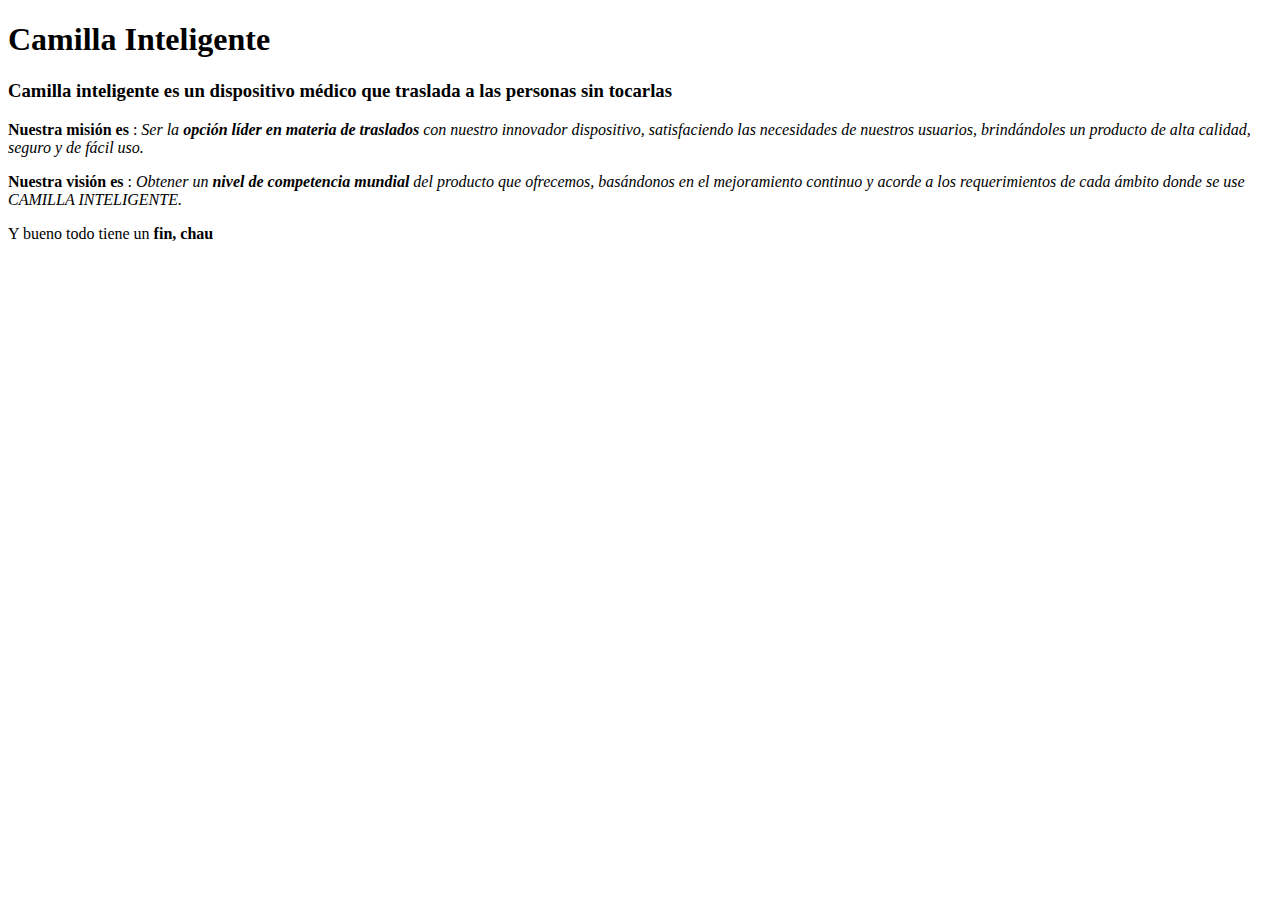
==== index.html @ 3bb4f139 "Add files via upload" ====
<!DOCTYPE html>
<html lang="es">
	<meta charset="utf-8">
	<title>Camilla Inteligente</title>

	<h1>Camilla Inteligente</h1>

	<h3>Camilla inteligente es un dispositivo médico que traslada a las personas <strong>sin tocarlas</strong></h3>

	<p><strong>Nuestra misión es</strong> : <em>Ser la <strong>opción líder en materia de traslados</strong> con nuestro innovador dispositivo, satisfaciendo las necesidades de nuestros usuarios, brindándoles un producto de alta calidad, seguro y de fácil uso.</em> </p>

	<p><strong>Nuestra visión es</strong> : <em>Obtener un <strong>nivel de competencia mundial</strong> del producto que ofrecemos, basándonos en el mejoramiento continuo y acorde a los requerimientos de cada ámbito donde se use CAMILLA INTELIGENTE.</em> </p>

	<p>Y bueno todo tiene un <strong>fin, chau</strong></p>
</html>
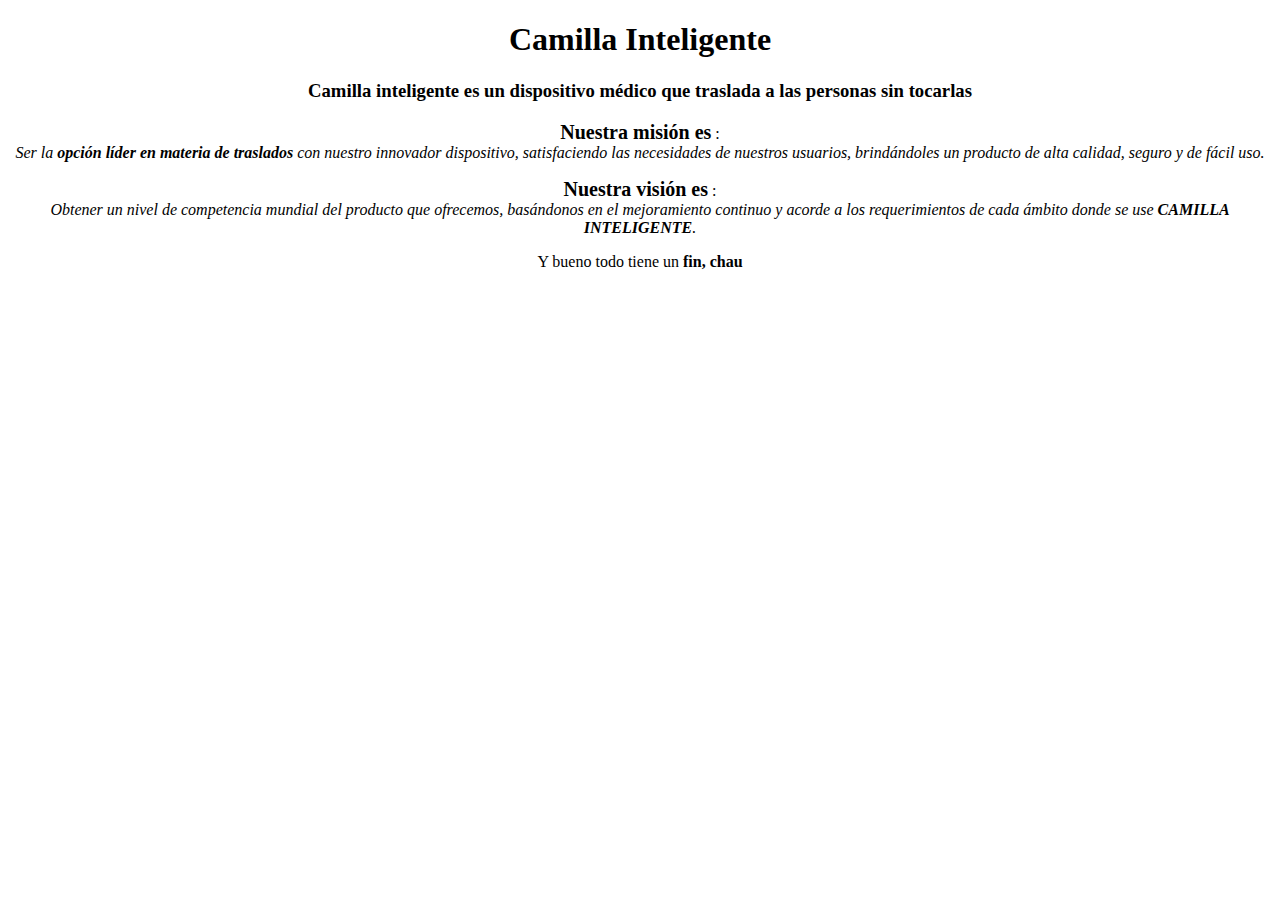
==== commit 64ac210b: "Add files via upload" ====
--- a/index.html
+++ b/index.html
@@ -1,15 +1,22 @@
-<!DOCTYPE html>
-<html lang="es">
-	<meta charset="utf-8">
-	<title>Camilla Inteligente</title>
+<!DOCTYPE html> 	<!-- La etiqueta !Doctype, sirve para avisarle al navegador q es un documento html-->
+<html lang="es"> 	<!-- Esta etiqueta marca el comienzo de nuestro documento html, y el lenguaje (lang ="es")-->
 
-	<h1>Camilla Inteligente</h1>
+	<head>   	    <!-- La etiqueta head, sirve para contener las etiquetas informativas.-->
+		<meta charset="utf-8">              <!-- El meta permite charset avisa al navegador el diccionario q tiene que usar -->
+		<title>Camilla Inteligente</title>  <!-- Cambia el titulo de la página en el navegador-->
+		<link rel="stylesheet" type="text/css" href="style.css">
 
-	<h3>Camilla inteligente es un dispositivo médico que traslada a las personas <strong>sin tocarlas</strong></h3>
+	</head>
+	
+	<body>  								<!-- Este es el cuerpo de nuestro documento (es decir el contenido)-->
+		<h1 style="text-align: center;">Camilla Inteligente</h1>
 
-	<p><strong>Nuestra misión es</strong> : <em>Ser la <strong>opción líder en materia de traslados</strong> con nuestro innovador dispositivo, satisfaciendo las necesidades de nuestros usuarios, brindándoles un producto de alta calidad, seguro y de fácil uso.</em> </p>
+		<h3 style="text-align: center;">Camilla inteligente es un dispositivo médico que traslada a las personas <strong>sin tocarlas</strong></h3>
 
-	<p><strong>Nuestra visión es</strong> : <em>Obtener un <strong>nivel de competencia mundial</strong> del producto que ofrecemos, basándonos en el mejoramiento continuo y acorde a los requerimientos de cada ámbito donde se use CAMILLA INTELIGENTE.</em> </p>
+		<p><strong style="font-size: 20px;">Nuestra misión es</strong> :<br><em>Ser la <strong>opción líder en materia de traslados</strong> con nuestro innovador dispositivo, satisfaciendo las necesidades de nuestros usuarios, brindándoles un producto de alta calidad, seguro y de fácil uso.</em> </p>
 
-	<p>Y bueno todo tiene un <strong>fin, chau</strong></p>
+		<p><strong style="font-size: 20px;">Nuestra visión es</strong> :<br><em>Obtener un nivel de competencia mundial</strong> del producto que ofrecemos, basándonos en el mejoramiento continuo y acorde a los requerimientos de cada ámbito donde se use <strong>CAMILLA INTELIGENTE</strong>.</em> </p>
+
+		<p>Y bueno todo tiene un <strong>fin, chau</strong></p>
+	</body>
 </html>--- a/style.css
+++ b/style.css
@@ -0,0 +1,3 @@
+p{
+	text-align: center;
+}
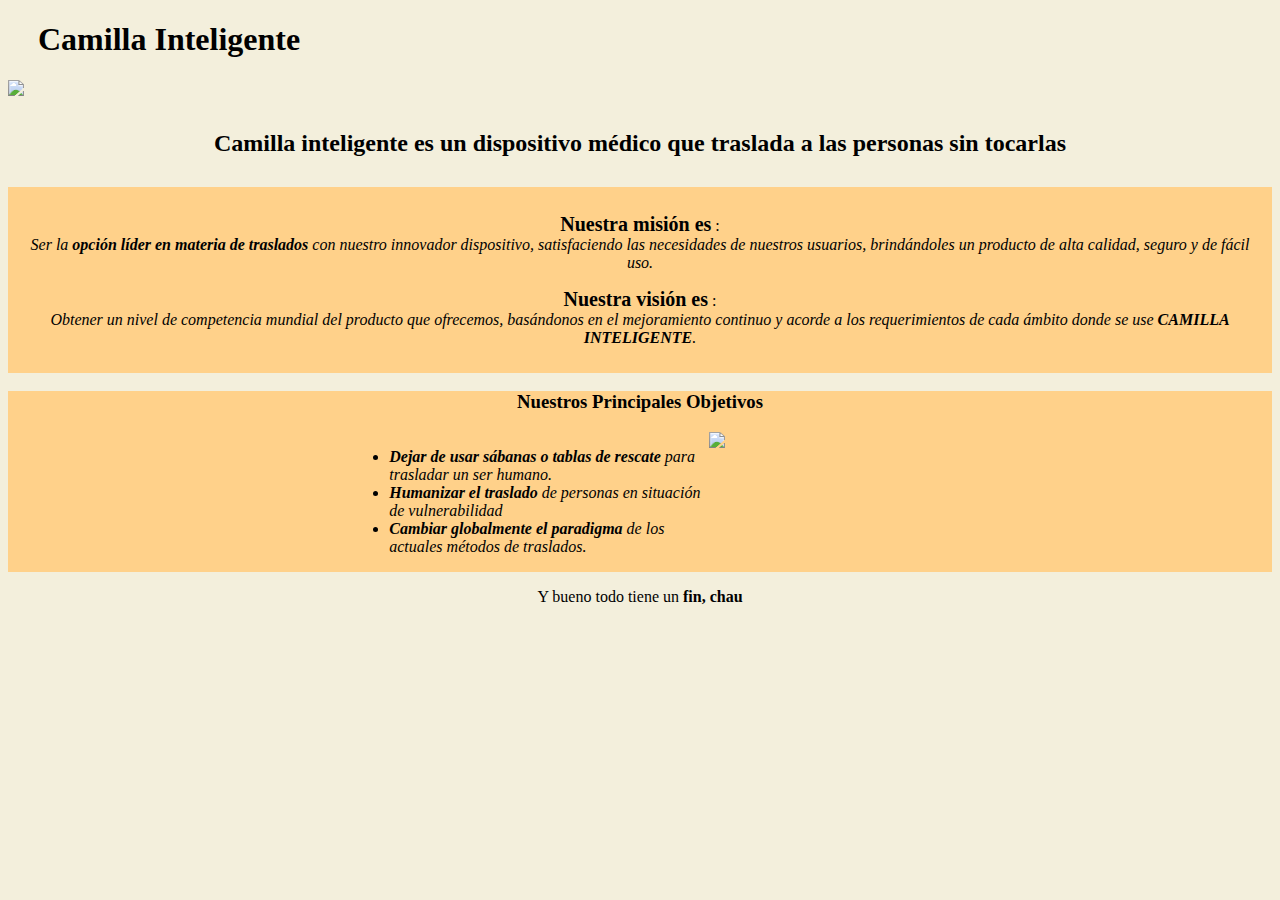
==== commit 8c5e19dd: "Add files via upload" ====
--- a/index.html
+++ b/index.html
@@ -7,15 +7,30 @@
 		<link rel="stylesheet" type="text/css" href="style.css">
 
 	</head>
+	<header><h1 class="tituloprincipal">Camilla Inteligente</h1></header>
+	<img id="banner" src="img/banner.jpg">
 	
-	<body>  								<!-- Este es el cuerpo de nuestro documento (es decir el contenido)-->
-		<h1 style="text-align: center;">Camilla Inteligente</h1>
+	<body>
+		<div class="primerparrafo">  								<!-- Este es el cuerpo de nuestro documento (es decir el contenido)-->
 
-		<h3 style="text-align: center;">Camilla inteligente es un dispositivo médico que traslada a las personas <strong>sin tocarlas</strong></h3>
+			<h2>Camilla inteligente es un dispositivo médico que traslada a las personas <strong>sin tocarlas</strong></h3>
+		</div>
 
-		<p><strong style="font-size: 20px;">Nuestra misión es</strong> :<br><em>Ser la <strong>opción líder en materia de traslados</strong> con nuestro innovador dispositivo, satisfaciendo las necesidades de nuestros usuarios, brindándoles un producto de alta calidad, seguro y de fácil uso.</em> </p>
+		<div class="bloquemisionvision">
+			<p><strong id="misionvision">Nuestra misión es</strong> :<br><em>Ser la <strong>opción líder en materia de traslados</strong> con nuestro innovador dispositivo, satisfaciendo las necesidades de nuestros usuarios, brindándoles un producto de alta calidad, seguro y de fácil uso.</em> </p>
 
-		<p><strong style="font-size: 20px;">Nuestra visión es</strong> :<br><em>Obtener un nivel de competencia mundial</strong> del producto que ofrecemos, basándonos en el mejoramiento continuo y acorde a los requerimientos de cada ámbito donde se use <strong>CAMILLA INTELIGENTE</strong>.</em> </p>
+			<p><strong id="misionvision">Nuestra visión es</strong> :<br><em>Obtener un nivel de competencia mundial</strong> del producto que ofrecemos, basándonos en el mejoramiento continuo y acorde a los requerimientos de cada ámbito donde se use <strong>CAMILLA INTELIGENTE</strong>.</em> </p>
+		</div>
+
+		<div class ="objetivos">
+			<h3 >Nuestros Principales Objetivos</h3>
+			<ul>
+				<li class="items"><strong>Dejar de usar sábanas o tablas de rescate</strong> para trasladar un ser humano.</li>
+				<li class="items"><strong>Humanizar el traslado</strong> de personas en situación de vulnerabilidad</li>
+				<li class="items"><strong>Cambiar globalmente el paradigma </strong>de los actuales métodos de traslados.</li>
+			</ul>
+			<img src="img/BackPack.jpeg" class="backpack">
+		</div>
 
 		<p>Y bueno todo tiene un <strong>fin, chau</strong></p>
 	</body>
--- a/style.css
+++ b/style.css
@@ -1,3 +1,52 @@
+.tituloprincipal{
+	padding-left: 30px;
+}
+body{
+	background: #f3efdc;
+}
+.primerparrafo{
+	padding: 10px;
+}
+
+#banner{
+	width: 100%;
+}
+
+h2{
+	text-align: center;
+}
+
+h3{
+	text-align: center;
+}
+
 p{
 	text-align: center;
 }
+
+.bloquemisionvision{
+	background: #FFD18A;
+	padding: 10px;
+}
+
+#misionvision{
+	outline-offset: 10px;
+	font-size: 20px;
+}
+
+.objetivos{
+	background: #FFD18A;
+		
+}
+ul{
+	vertical-align: top;
+	display: inline-block;
+	width: 25%;
+	margin-left: 27%;
+}
+.items{
+	font-style: italic;
+}
+.backpack{
+	width: 10%;
+}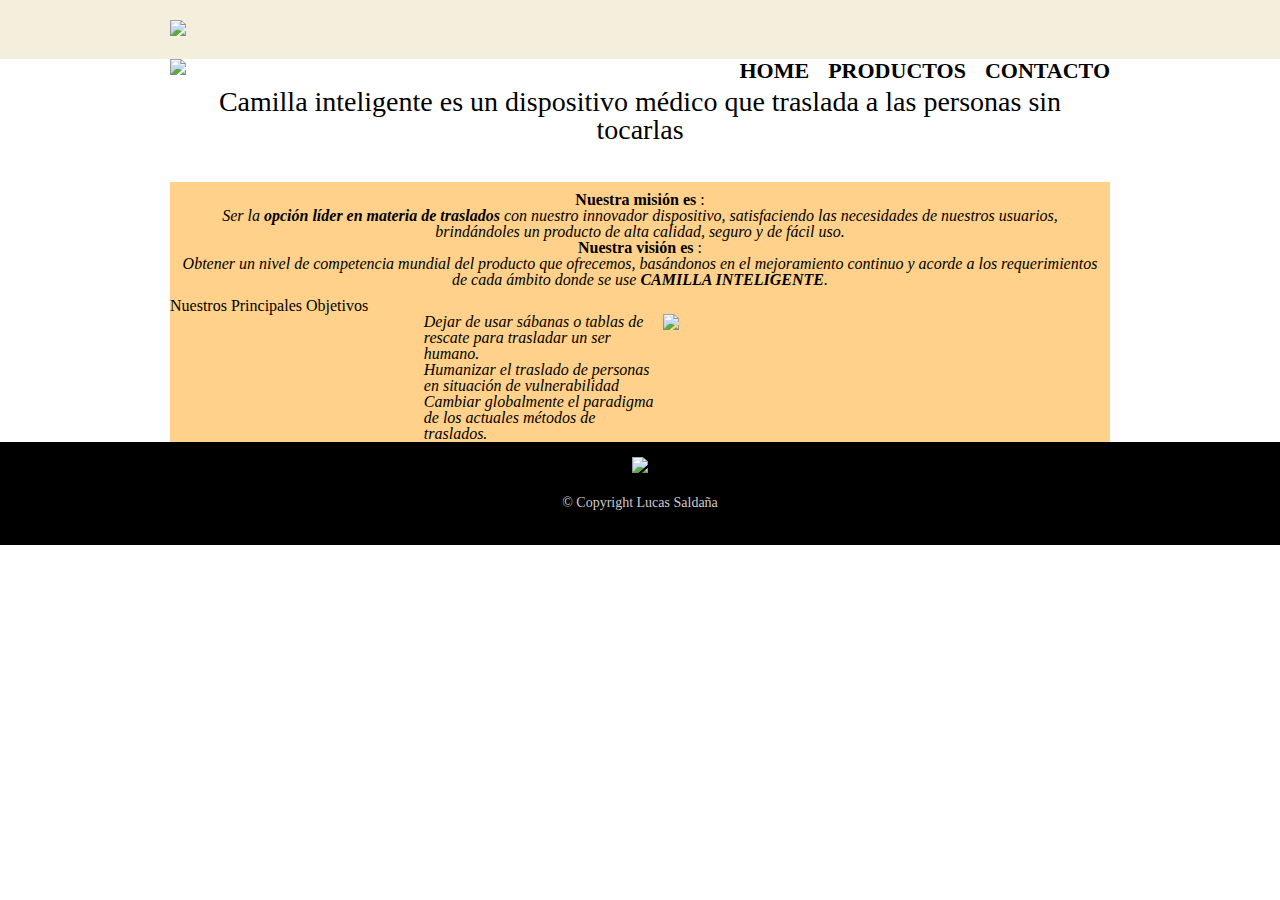
==== commit a1cf434d: "Add files via upload" ====
--- a/index.html
+++ b/index.html
@@ -1,37 +1,56 @@
 <!DOCTYPE html> 	<!-- La etiqueta !Doctype, sirve para avisarle al navegador q es un documento html-->
+
 <html lang="es"> 	<!-- Esta etiqueta marca el comienzo de nuestro documento html, y el lenguaje (lang ="es")-->
 
 	<head>   	    <!-- La etiqueta head, sirve para contener las etiquetas informativas.-->
 		<meta charset="utf-8">              <!-- El meta permite charset avisa al navegador el diccionario q tiene que usar -->
 		<title>Camilla Inteligente</title>  <!-- Cambia el titulo de la página en el navegador-->
+		<link rel="stylesheet" type="text/css" href="reset.css">
 		<link rel="stylesheet" type="text/css" href="style.css">
 
 	</head>
-	<header><h1 class="tituloprincipal">Camilla Inteligente</h1></header>
-	<img id="banner" src="img/banner.jpg">
-	
 	<body>
-		<div class="primerparrafo">  								<!-- Este es el cuerpo de nuestro documento (es decir el contenido)-->
 
-			<h2>Camilla inteligente es un dispositivo médico que traslada a las personas <strong>sin tocarlas</strong></h3>
+	<header>
+			<div class="caja">
+			<h1><img src="img/logoCI.png"></h1>
+			<nav>
+				<ul>
+					<li><a href="index.html">Home</a></li>
+					<li><a href="productos.html">Productos</a></li>
+					<li><a href="contacto.html">Contacto</a></li>
+				</ul>
+			</nav>
 		</div>
+		</header>
+	<main>
+		<img id="banner" src="img/banner.jpg">
 
-		<div class="bloquemisionvision">
-			<p><strong id="misionvision">Nuestra misión es</strong> :<br><em>Ser la <strong>opción líder en materia de traslados</strong> con nuestro innovador dispositivo, satisfaciendo las necesidades de nuestros usuarios, brindándoles un producto de alta calidad, seguro y de fácil uso.</em> </p>
+			<div class="titulo-principal">  								<!-- Este es el cuerpo de nuestro documento (es decir el contenido)-->
 
-			<p><strong id="misionvision">Nuestra visión es</strong> :<br><em>Obtener un nivel de competencia mundial</strong> del producto que ofrecemos, basándonos en el mejoramiento continuo y acorde a los requerimientos de cada ámbito donde se use <strong>CAMILLA INTELIGENTE</strong>.</em> </p>
-		</div>
+				<h2>Camilla inteligente es un dispositivo médico que traslada a las personas <strong>sin tocarlas</strong></h2>
+			</div>
 
-		<div class ="objetivos">
-			<h3 >Nuestros Principales Objetivos</h3>
-			<ul>
-				<li class="items"><strong>Dejar de usar sábanas o tablas de rescate</strong> para trasladar un ser humano.</li>
-				<li class="items"><strong>Humanizar el traslado</strong> de personas en situación de vulnerabilidad</li>
-				<li class="items"><strong>Cambiar globalmente el paradigma </strong>de los actuales métodos de traslados.</li>
-			</ul>
-			<img src="img/BackPack.jpeg" class="backpack">
-		</div>
+			<section class="bloquemisionvision">
+				<p><strong id="misionvision">Nuestra misión es</strong> :<br><em>Ser la <strong>opción líder en materia de traslados</strong> con nuestro innovador dispositivo, satisfaciendo las necesidades de nuestros usuarios, brindándoles un producto de alta calidad, seguro y de fácil uso.</em> </p>
 
-		<p>Y bueno todo tiene un <strong>fin, chau</strong></p>
+				<p><strong id="misionvision">Nuestra visión es</strong> :<br><em>Obtener un nivel de competencia mundial</strong> del producto que ofrecemos, basándonos en el mejoramiento continuo y acorde a los requerimientos de cada ámbito donde se use <strong>CAMILLA INTELIGENTE</strong>.</em> </p>
+			</section>
+
+			<section class ="objetivos">
+				<h3 >Nuestros Principales Objetivos</h3>
+				<ul class="listaobjetivos">
+					<li class="items"><strong>Dejar de usar sábanas o tablas de rescate</strong> para trasladar un ser humano.</li>
+					<li class="items"><strong>Humanizar el traslado</strong> de personas en situación de vulnerabilidad</li>
+					<li class="items"><strong>Cambiar globalmente el paradigma </strong>de los actuales métodos de traslados.</li>
+				</ul>
+				<img src="img/BackPack.jpeg" class="backpack">
+			</section>
+		</main>
+
+		<footer>
+			<img src="img/logoCI.png">
+			<p class="copyright"><em>&copy Copyright Lucas Saldaña</em></p>
+		</footer>
 	</body>
 </html>--- a/style.css
+++ b/style.css
@@ -1,44 +1,185 @@
-.tituloprincipal{
-	padding-left: 30px;
+header{
+	background: #f3efdc;
+	padding: 20px 0;
 }
-body{
-	background: #f3efdc;
+.caja{
+	position: relative;
+	width: 940px;
+	margin: 0 auto;
 }
-.primerparrafo{
-	padding: 10px;
+nav{
+	position: absolute;
+	top: 40px;
+	right: 0px;
+
+}
+nav li{
+	display: inline;
+	margin: 0 0 0 15px;
+}
+nav a{
+	text-transform: uppercase;
+	color: #000000;
+	font-weight: bold;
+	font-size: 22px;
+	text-decoration: none;
+}
+
+nav a:hover{
+	color: #C78C19;
+}
+.productos{
+	width: 940px;
+	margin: 0 auto;
+	padding: 40px;
+}
+
+.productos li{
+	display: inline-block;
+	text-align: center;
+	width: 30%;
+	vertical-align: top;
+	margin: 0 1.5%;
+	padding: 20px 20px;
+	box-sizing: border-box;
+	border: 2px #000000 solid;
+	border-radius: 12px;
+}
+
+.productos li:hover{
+	border: 3px #C78C19 solid;
+}
+
+.productos li:hover h2{
+	font-size: 32px;
+}
+
+.productos li:active{
+	border: 3px #009900 solid;
+}
+
+.productos h2{
+	font-size: 30px;
+	font-weight: bold;
+}
+.productos li:hover h2{
+	font-size: 32px;
+}
+
+.productosdescripcion{
+	font-size: 20px;
+}
+.productosprecio{
+	font-weight: bold;
+	font-size: 24px;
+	padding: 5px;
+	margin-top: 10px;
+}
+
+footer{
+	background: #000000;
+	padding: 15px;
+	text-align: center;
+}
+
+.copyright{
+	margin: 20px;
+	color: #CCCCCC;
+	font-size: 14px;
+}
+
+main{
+	width: 940px;
+	margin: 0 auto;
+}
+form{
+	margin: 40px 0;
+}
+
+form label, form legend{
+	font-size: 20px;
+	display: block;
+	margin: 0 0 12px;
+}
+.input-padron{
+	display: block;
+	margin: 0 0 10px;
+	padding: 3px 10px;
+	width: 50%;
+}
+
+.checkbox{
+	margin: 20px 0;
+}
+
+.enviar{
+	width: 30%;
+	padding: 5px;
+	font-size: 18px;
+	font-weight: bold;
+	color: whitesmoke;
+	background-color: darkorange;
+	border: none;
+	border-radius: 15px;
+	transition: 1s all;
+	cursor: pointer;
+}
+
+.enviar:hover{
+background-color: orangered;
+transform: scale(1.08) ;
+}
+
+.enviar:active{
+background-color: orange;
+}
+table{
+	margin: 40px auto;
+}
+thead{
+	background: black;
+	color: whitesmoke;
+	font-weight: bold;
+}
+td,th{
+	border: 1px solid black;
+	padding: 5px;
 }
 
 #banner{
 	width: 100%;
 }
 
-h2{
+.titulo-principal{
 	text-align: center;
-}
-
-h3{
-	text-align: center;
-}
-
-p{
-	text-align: center;
+	padding: 10px;
+	font-size: 28px;
+	margin: 0 0 1em;
 }
 
 .bloquemisionvision{
 	background: #FFD18A;
 	padding: 10px;
 }
+.bloquemisionvision p{
+	text-align: center;
+}
 
-#misionvision{
-	outline-offset: 10px;
-	font-size: 20px;
+.bloquemisionvision strong{
+	font-weight: bold;
 }
+
+.bloquemisionvision em{
+	font-style: italic;
+}
+
+
 
 .objetivos{
 	background: #FFD18A;
 		
 }
-ul{
+.listaobjetivos{
 	vertical-align: top;
 	display: inline-block;
 	width: 25%;
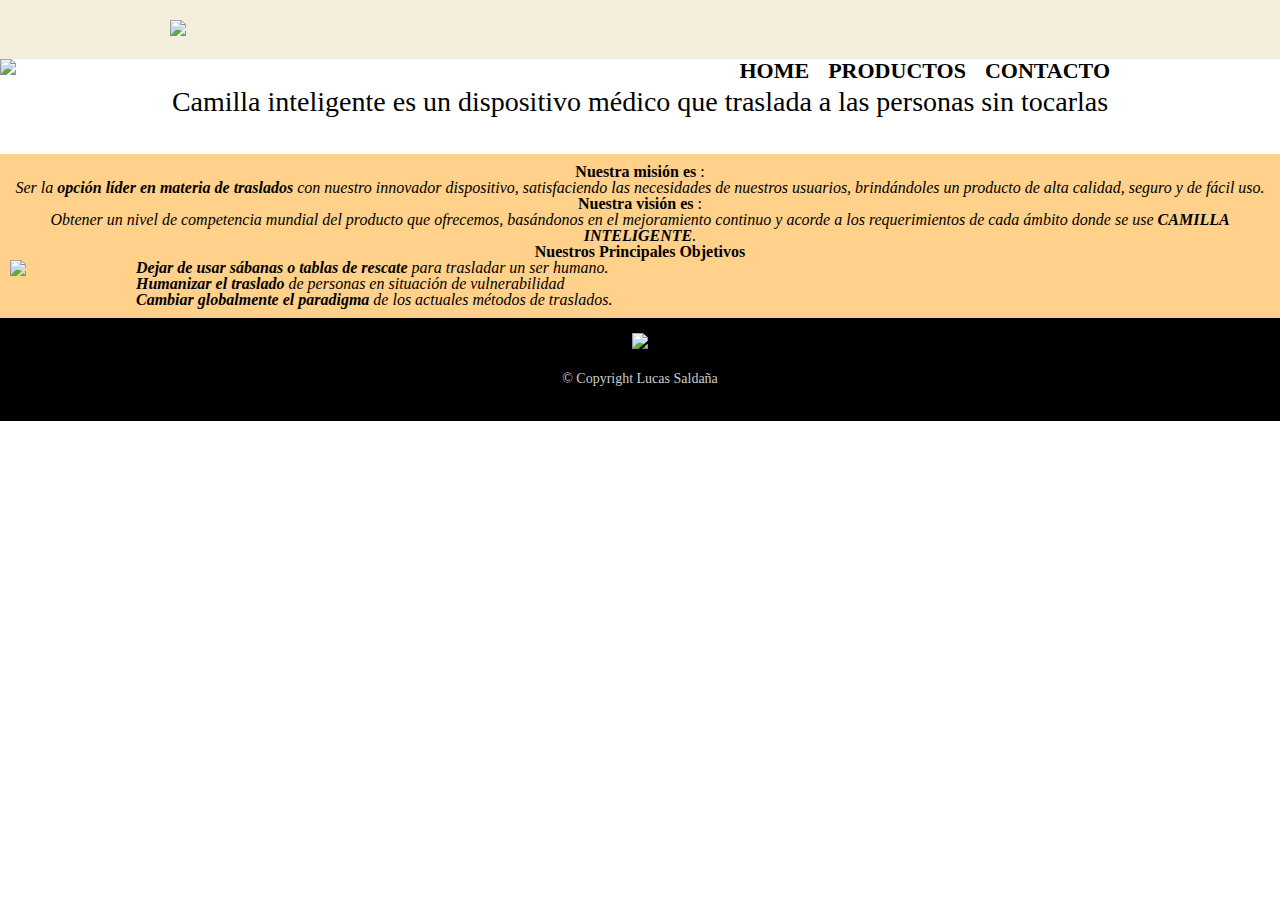
==== commit 5b41cf2c: "Add files via upload" ====
--- a/index.html
+++ b/index.html
@@ -23,7 +23,7 @@
 			</nav>
 		</div>
 		</header>
-	<main>
+	<main class ="home">
 		<img id="banner" src="img/banner.jpg">
 
 			<div class="titulo-principal">  								<!-- Este es el cuerpo de nuestro documento (es decir el contenido)-->
@@ -35,14 +35,12 @@
 				<p><strong id="misionvision">Nuestra misión es</strong> :<br><em>Ser la <strong>opción líder en materia de traslados</strong> con nuestro innovador dispositivo, satisfaciendo las necesidades de nuestros usuarios, brindándoles un producto de alta calidad, seguro y de fácil uso.</em> </p>
 
 				<p><strong id="misionvision">Nuestra visión es</strong> :<br><em>Obtener un nivel de competencia mundial</strong> del producto que ofrecemos, basándonos en el mejoramiento continuo y acorde a los requerimientos de cada ámbito donde se use <strong>CAMILLA INTELIGENTE</strong>.</em> </p>
-			</section>
-
-			<section class ="objetivos">
-				<h3 >Nuestros Principales Objetivos</h3>
+			
+				<h3 ><strong>Nuestros Principales Objetivos</strong></h3>
 				<ul class="listaobjetivos">
-					<li class="items"><strong>Dejar de usar sábanas o tablas de rescate</strong> para trasladar un ser humano.</li>
-					<li class="items"><strong>Humanizar el traslado</strong> de personas en situación de vulnerabilidad</li>
-					<li class="items"><strong>Cambiar globalmente el paradigma </strong>de los actuales métodos de traslados.</li>
+					<li ><strong><em>Dejar de usar sábanas o tablas de rescate</strong> para trasladar un ser humano.</em></li>
+					<li ><strong><em>Humanizar el traslado</strong> de personas en situación de vulnerabilidad</em></li>
+					<li><strong><em>Cambiar globalmente el paradigma </strong>de los actuales métodos de traslados.</em></li>
 				</ul>
 				<img src="img/BackPack.jpeg" class="backpack">
 			</section>
--- a/style.css
+++ b/style.css
@@ -149,19 +149,22 @@
 #banner{
 	width: 100%;
 }
-
+.home{
+	width: 100%;
+}
 .titulo-principal{
 	text-align: center;
 	padding: 10px;
 	font-size: 28px;
 	margin: 0 0 1em;
+	clear: left;
 }
 
 .bloquemisionvision{
 	background: #FFD18A;
 	padding: 10px;
 }
-.bloquemisionvision p{
+.bloquemisionvision p,h3{
 	text-align: center;
 }
 
@@ -172,22 +175,12 @@
 .bloquemisionvision em{
 	font-style: italic;
 }
+  	
+.listaobjetivos{
+	display: inline-block;
+}
 
-
-
-.objetivos{
-	background: #FFD18A;
-		
-}
-.listaobjetivos{
-	vertical-align: top;
-	display: inline-block;
-	width: 25%;
-	margin-left: 27%;
-}
-.items{
-	font-style: italic;
-}
 .backpack{
 	width: 10%;
+	float: left;
 }